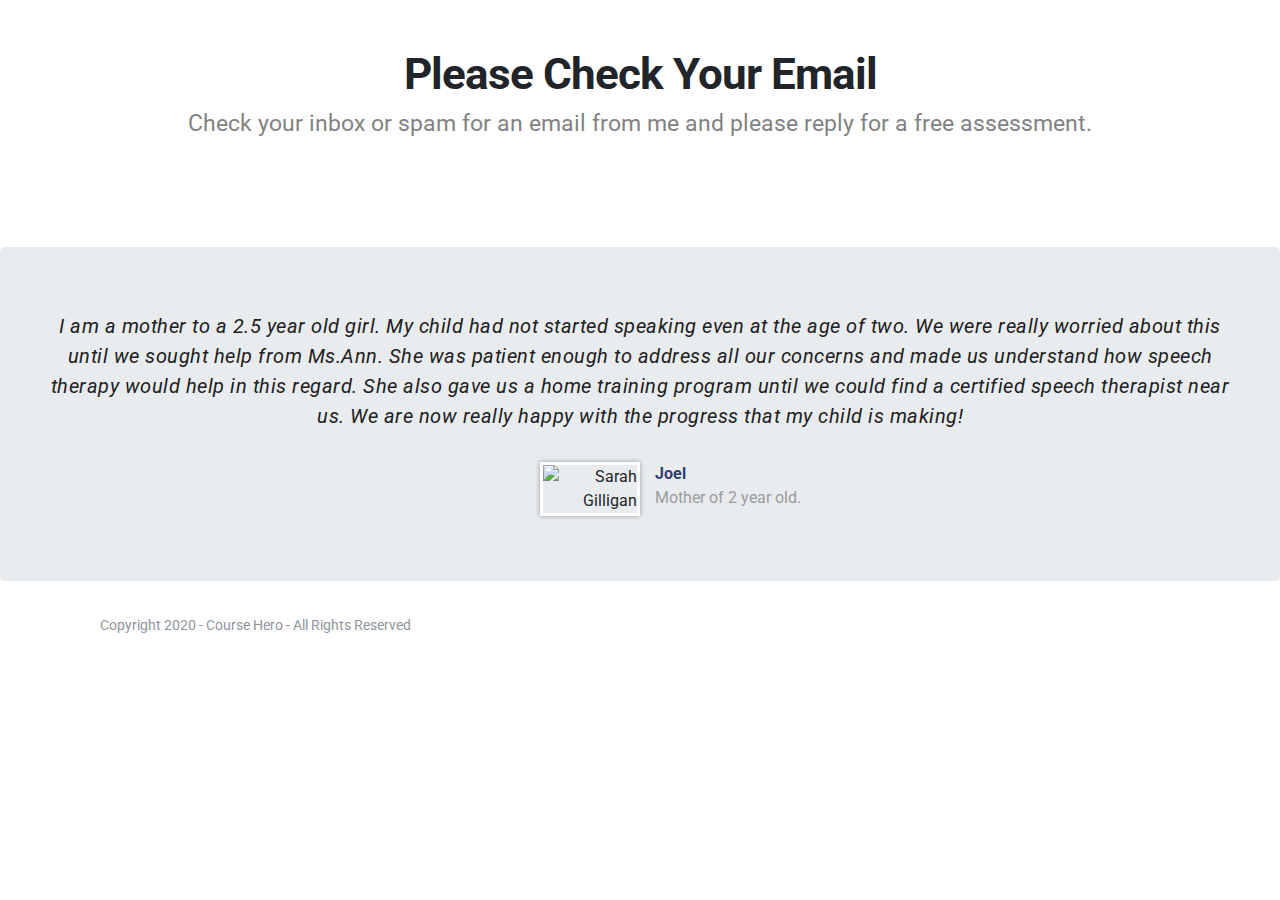
==== static/contact/thanks.html @ 7870222a "updates" ====
<!DOCTYPE html>
<html>
<head>
  <title></title>
    <meta charset="utf-8">
  <meta name="viewport" content="width=device-width, initial-scale=1">
  <link rel="stylesheet" href="css/bootstrap.min.css">
  <link rel="stylesheet" type="text/css" href="css/style.css">
  <img src="https://track.annspeech.com/conversion.gif?cid=OPTIONAL&payout=OPTIONAL&txid=OPTIONAL" width="1" height="1"/>
  <!-- Event snippet for Submit lead form conversion page -->
<script>
  gtag('event', 'conversion', {'send_to': 'AW-944956101/FCwUCJOuvYcCEMXFy8ID'});
</script>

</head>
<body>
<div class="container">
<div class="row">
<div class="col-sm-12 pt-4 mb-5">
  <h2 class="mb-2" style="font-size:44px;font-weight: 700;letter-spacing:-1px;text-align:center;">Please Check Your Email</h2>
  <div class="text-center">
     <p class="para">Check your inbox or spam for an email from me and please reply for a free assessment.</p>
  </div>
  </div>
  </div>
</div>
       <!--new row-->
       <div class="jumbotron">
       <div class="row">
    <div class="col-sm-12 mb-3">
    <div class="para">
      <p class="text-center" >

I am a mother to a 2.5 year old girl. My child had not started speaking even at the age of two. We were really worried about this until we sought help from Ms.Ann. She was patient enough to address all our concerns and made us understand how speech therapy would help in this regard. She also gave us a home training program until we could find a certified speech therapist near us. We are now really happy with the progress that my child is making!</p>
      </div>
    </div>
         <div class="container">
           <div class="row">
             <div class="col-sm-3"></div>
               <div class="col-sm-6">
                 <div class="row">
                    <div class="col-sm-6 p-0 text-right">
                    <img src="https://annspeech.com/land/contact/images/joel.jpeg" alt="Sarah Gilligan" class="img-responsive center-block">
                  </div>
                  <div class="col-sm-6 center">
                      <span><strong style="color:#2f3e6c;">Joel</strong></span><br>
                      <span style="color:#9b9b9b;">Mother of 2 year old.</span> 
                  </div>
                 </div>
               </div>
             </div>
             <div class="col-sm-3"></div>
           </div>
         </div>
       </div>
       </div>
       <!--last row bottom-->
       <div class="container">
         <div class="row">
           <div class="col-sm-12 pb-4">
             <span style="color: #8f959e;font-size: 14px;">Copyright 2020 - Course Hero - All Rights Reserved</span>
           </div>
         </div>
       </div>
</body>
</html>
---- static/contact/css/style.css ----
@import url('https://fonts.googleapis.com/css2?family=Roboto:wght@200&display=swap');
h1, h2, h3, p, span, strong {
	font-family: 'Roboto', sans-serif;
}

p.para {
    font-size: 23px;
    color: #828282;
    line-height: 30px;
    margin-bottom: 60px;
}

.row {
  margin-left:0px;
  margin-right:0px;
}


img.img-responsive.center-block {
    border: 3px solid #fff;
    box-shadow: 0 0 5px rgba(0,0,0,.35);
    max-width: 100px;
    max-height: 100px
}

@media only screen and (max-width: 1199px) {
  .p-0 {
  	padding: 0px 15px !important;
  }
} 

@media only screen and (max-width: 575px) {
    #btn_1_1213bedce29f73a2ceb54f7e60f3657d {
        padding: 25px;
    }
   .col-sm-6.p-0.text-right {
    text-align: center !important;
 
   }
   .col-sm-6.p-0, .col-sm-6.center {
    text-align: center !important;
    margin-bottom: 15px !important;
  }

}   

.p-0 {
	padding:0px;
}

.jumbotron p {
    margin-bottom: 15px;
    font-size: 20px;
    color: #202020;
    letter-spacing: 0.5px;
    font-style: italic;
    font-family: 'Roboto', sans-serif;
}
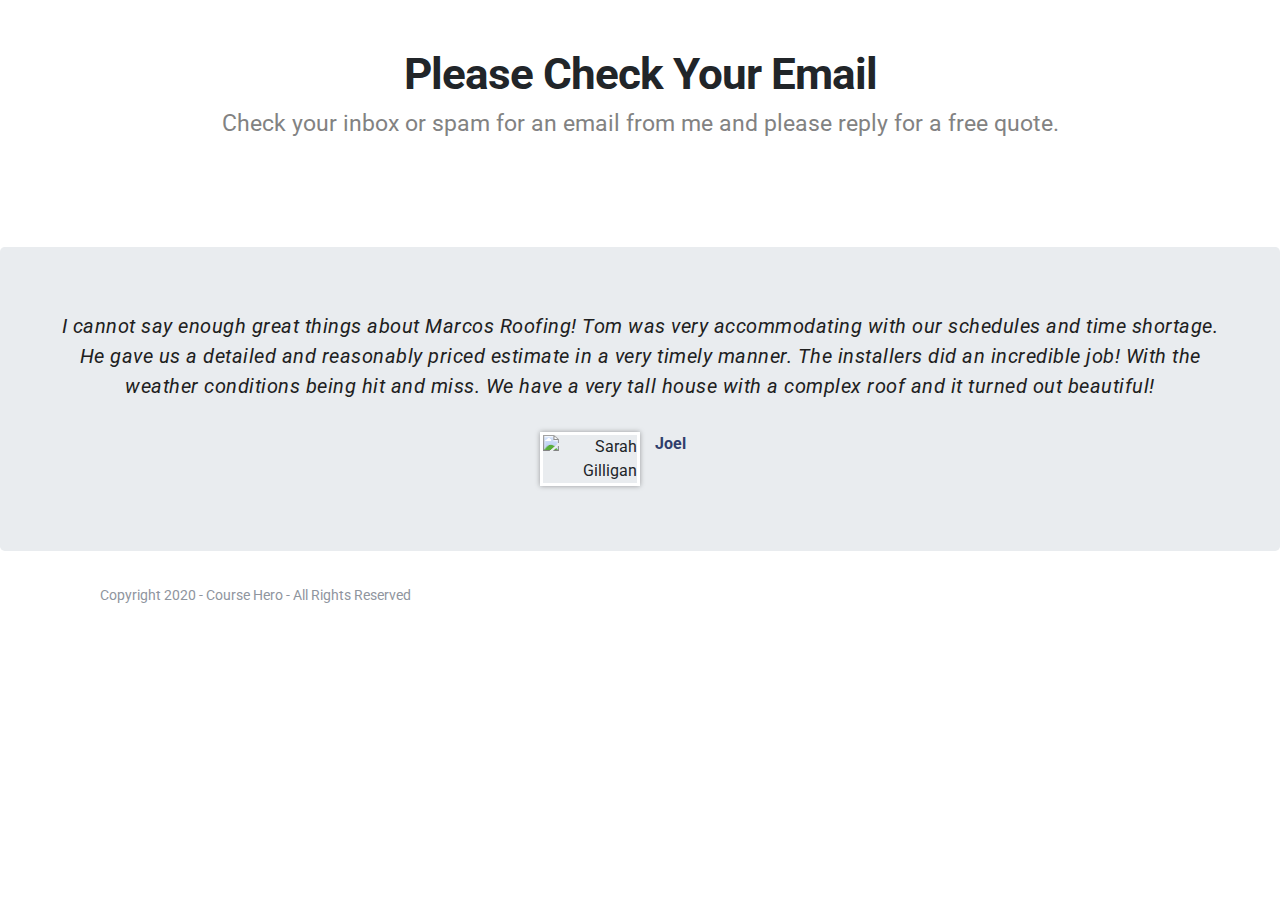
==== commit 9e55d9a4: "updates" ====
--- a/static/contact/thanks.html
+++ b/static/contact/thanks.html
@@ -1,7 +1,7 @@
 <!DOCTYPE html>
 <html>
 <head>
-  <title></title>
+  <title>Thanks for Enquiry</title>
     <meta charset="utf-8">
   <meta name="viewport" content="width=device-width, initial-scale=1">
   <link rel="stylesheet" href="css/bootstrap.min.css">
@@ -19,7 +19,7 @@
 <div class="col-sm-12 pt-4 mb-5">
   <h2 class="mb-2" style="font-size:44px;font-weight: 700;letter-spacing:-1px;text-align:center;">Please Check Your Email</h2>
   <div class="text-center">
-     <p class="para">Check your inbox or spam for an email from me and please reply for a free assessment.</p>
+     <p class="para">Check your inbox or spam for an email from me and please reply for a free quote.</p>
   </div>
   </div>
   </div>
@@ -31,7 +31,8 @@
     <div class="para">
       <p class="text-center" >
 
-I am a mother to a 2.5 year old girl. My child had not started speaking even at the age of two. We were really worried about this until we sought help from Ms.Ann. She was patient enough to address all our concerns and made us understand how speech therapy would help in this regard. She also gave us a home training program until we could find a certified speech therapist near us. We are now really happy with the progress that my child is making!</p>
+
+I cannot say enough great things about Marcos Roofing! Tom was very accommodating with our schedules and time shortage. He gave us a detailed and reasonably priced estimate in a very timely manner. The installers did an incredible job! With the weather conditions being hit and miss. We have a very tall house with a complex roof and it turned out beautiful!</p>
       </div>
     </div>
          <div class="container">
@@ -40,11 +41,11 @@
                <div class="col-sm-6">
                  <div class="row">
                     <div class="col-sm-6 p-0 text-right">
-                    <img src="https://annspeech.com/land/contact/images/joel.jpeg" alt="Sarah Gilligan" class="img-responsive center-block">
+                    <img src="https://marcosroofing.iogrids.com/static/contact/images/rachel.jpeg" alt="Sarah Gilligan" class="img-responsive center-block">
                   </div>
                   <div class="col-sm-6 center">
                       <span><strong style="color:#2f3e6c;">Joel</strong></span><br>
-                      <span style="color:#9b9b9b;">Mother of 2 year old.</span> 
+                      <span style="color:#9b9b9b;"></span> 
                   </div>
                  </div>
                </div>
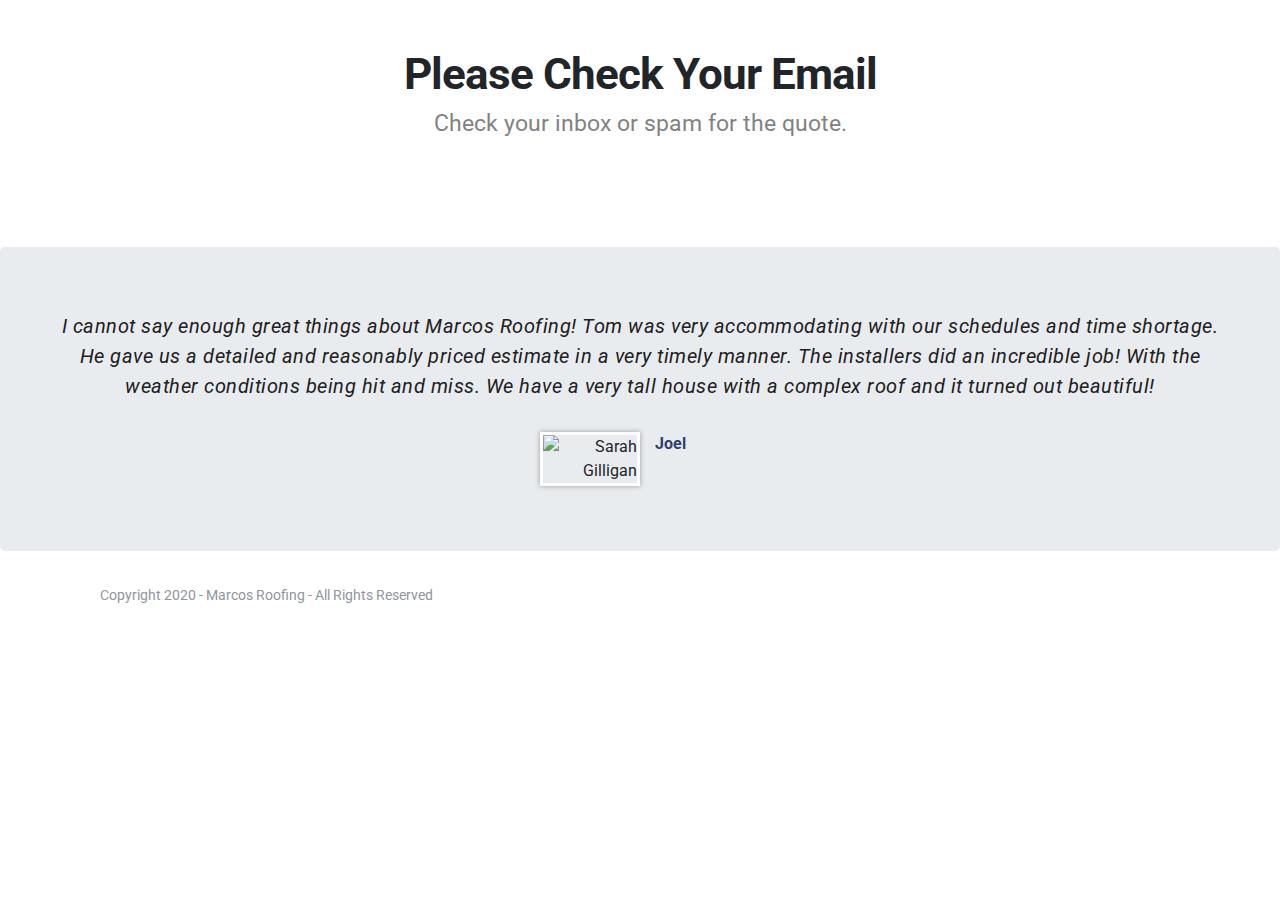
==== commit 43cd67fe: "Update thanks.html" ====
--- a/static/contact/thanks.html
+++ b/static/contact/thanks.html
@@ -7,19 +7,26 @@
   <link rel="stylesheet" href="css/bootstrap.min.css">
   <link rel="stylesheet" type="text/css" href="css/style.css">
   <img src="https://track.annspeech.com/conversion.gif?cid=OPTIONAL&payout=OPTIONAL&txid=OPTIONAL" width="1" height="1"/>
-  <!-- Event snippet for Submit lead form conversion page -->
-<script>
-  gtag('event', 'conversion', {'send_to': 'AW-944956101/FCwUCJOuvYcCEMXFy8ID'});
-</script>
+<!-- Google Tag Manager -->
+<script>(function(w,d,s,l,i){w[l]=w[l]||[];w[l].push({'gtm.start':
+new Date().getTime(),event:'gtm.js'});var f=d.getElementsByTagName(s)[0],
+j=d.createElement(s),dl=l!='dataLayer'?'&l='+l:'';j.async=true;j.src=
+'https://www.googletagmanager.com/gtm.js?id='+i+dl;f.parentNode.insertBefore(j,f);
+})(window,document,'script','dataLayer','GTM-NTZ9S42');</script>
+<!-- End Google Tag Manager -->
 
 </head>
 <body>
+  <!-- Google Tag Manager (noscript) -->
+<noscript><iframe src="https://www.googletagmanager.com/ns.html?id=GTM-NTZ9S42"
+height="0" width="0" style="display:none;visibility:hidden"></iframe></noscript>
+<!-- End Google Tag Manager (noscript) -->
 <div class="container">
 <div class="row">
 <div class="col-sm-12 pt-4 mb-5">
   <h2 class="mb-2" style="font-size:44px;font-weight: 700;letter-spacing:-1px;text-align:center;">Please Check Your Email</h2>
   <div class="text-center">
-     <p class="para">Check your inbox or spam for an email from me and please reply for a free quote.</p>
+     <p class="para">Check your inbox or spam for the quote.</p>
   </div>
   </div>
   </div>
@@ -59,9 +66,9 @@
        <div class="container">
          <div class="row">
            <div class="col-sm-12 pb-4">
-             <span style="color: #8f959e;font-size: 14px;">Copyright 2020 - Course Hero - All Rights Reserved</span>
+             <span style="color: #8f959e;font-size: 14px;">Copyright 2020 - Marcos Roofing - All Rights Reserved</span>
            </div>
          </div>
        </div>
 </body>
-</html>+</html>
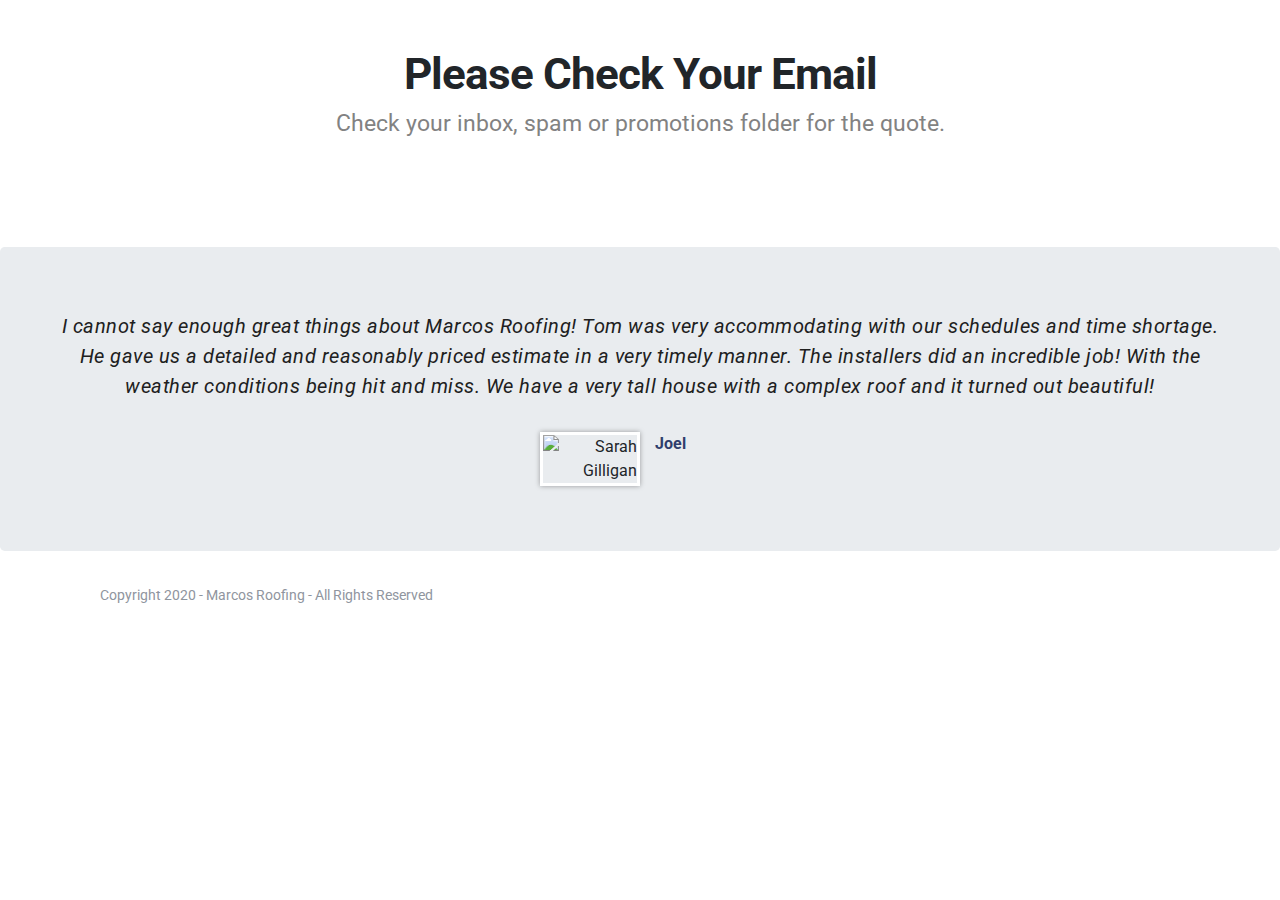
==== commit 038f3e43: "Update thanks.html" ====
--- a/static/contact/thanks.html
+++ b/static/contact/thanks.html
@@ -6,7 +6,7 @@
   <meta name="viewport" content="width=device-width, initial-scale=1">
   <link rel="stylesheet" href="css/bootstrap.min.css">
   <link rel="stylesheet" type="text/css" href="css/style.css">
-  <img src="https://track.annspeech.com/conversion.gif?cid=OPTIONAL&payout=OPTIONAL&txid=OPTIONAL" width="1" height="1"/>
+  <img src="https://track.iogrids.com/conversion.gif?cid=OPTIONAL&payout=OPTIONAL&txid=OPTIONAL&status=OPTIONAL" width="1" height="1" border="0" alt="" />
 <!-- Google Tag Manager -->
 <script>(function(w,d,s,l,i){w[l]=w[l]||[];w[l].push({'gtm.start':
 new Date().getTime(),event:'gtm.js'});var f=d.getElementsByTagName(s)[0],
@@ -26,7 +26,7 @@
 <div class="col-sm-12 pt-4 mb-5">
   <h2 class="mb-2" style="font-size:44px;font-weight: 700;letter-spacing:-1px;text-align:center;">Please Check Your Email</h2>
   <div class="text-center">
-     <p class="para">Check your inbox or spam for the quote.</p>
+     <p class="para">Check your inbox, spam or promotions folder for the quote.</p>
   </div>
   </div>
   </div>
